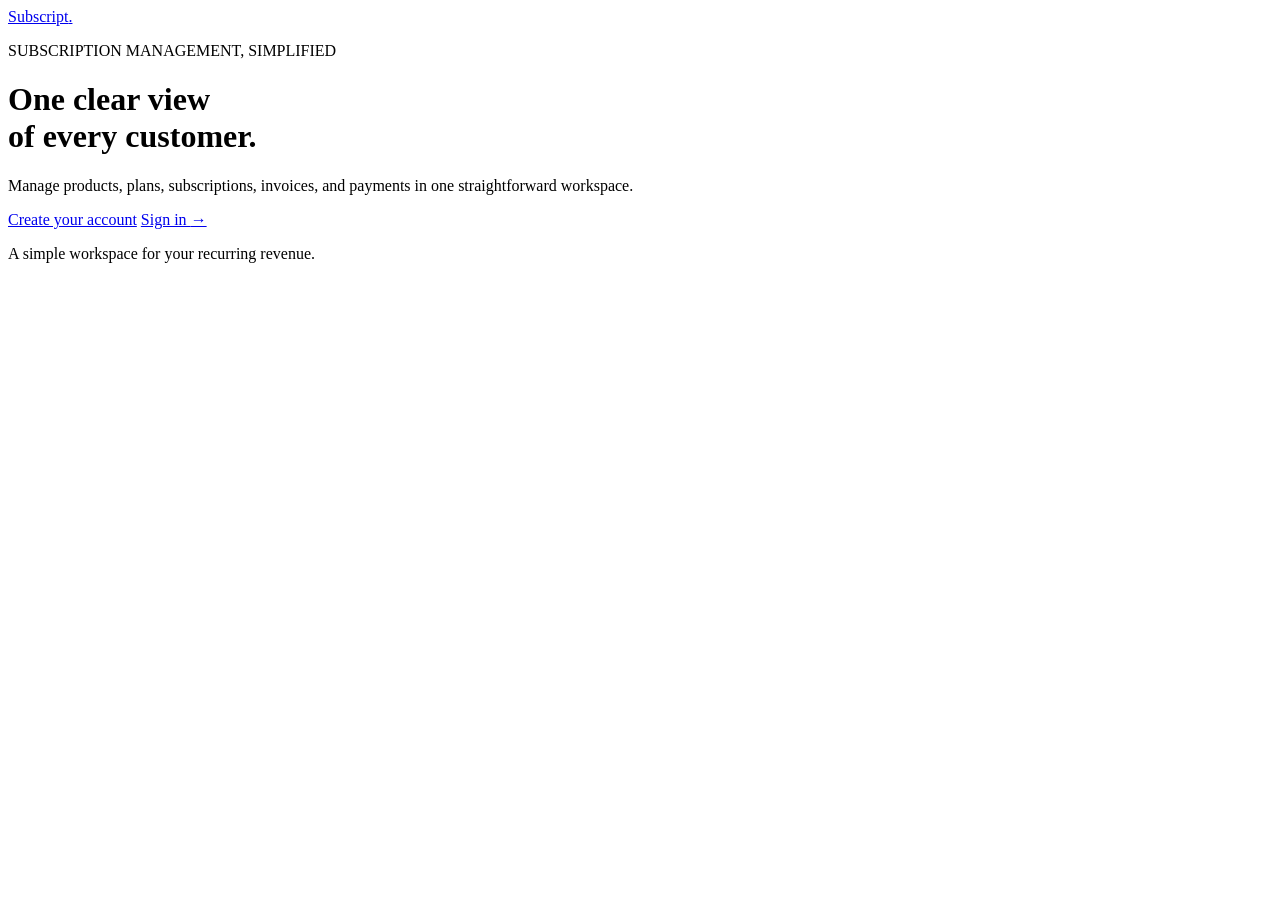
==== frontend/index.html @ a0946cc1 "Add subscription management project" ====
<!doctype html>
<html lang="en">
<head>
  <meta charset="utf-8">
  <meta name="viewport" content="width=device-width, initial-scale=1">
  <title>Subscript — Subscription management</title>
  <link rel="stylesheet" href="/css/style.css">
</head>
<body class="landing">
  <main class="hero">
    <a class="brand" href="/">Subscript<span>.</span></a>
    <div class="hero-copy">
      <p class="eyebrow">SUBSCRIPTION MANAGEMENT, SIMPLIFIED</p>
      <h1>One clear view<br>of every customer.</h1>
      <p class="lead">Manage products, plans, subscriptions, invoices, and payments in one straightforward workspace.</p>
      <div class="hero-actions">
        <a class="button" href="/register.html">Create your account</a>
        <a class="text-link" href="/login.html">Sign in <span aria-hidden="true">→</span></a>
      </div>
    </div>
    <p class="hero-note">A simple workspace for your recurring revenue.</p>
  </main>
</body>
</html>
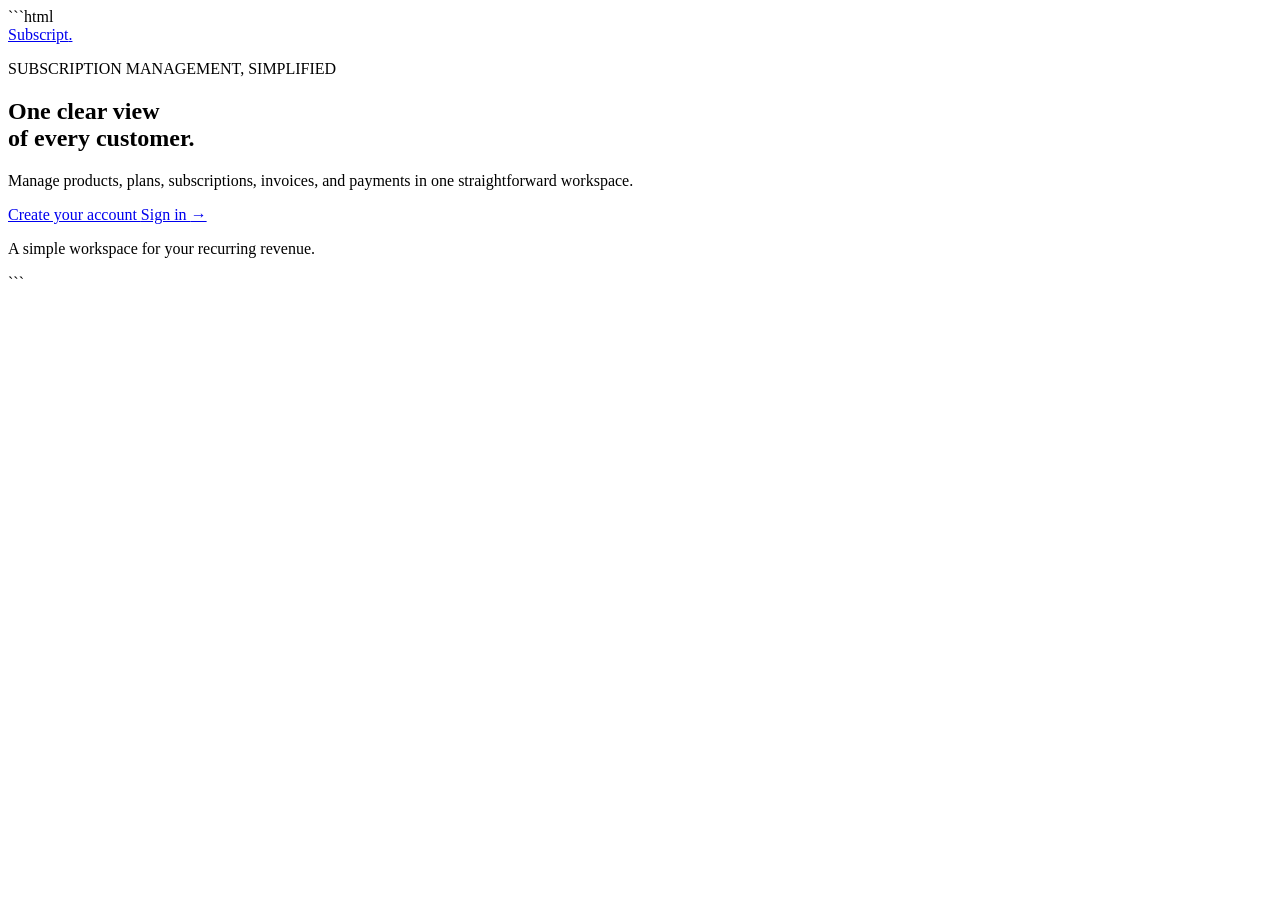
==== commit 992826e5: "Implemented backend authentication" ====
--- a/frontend/index.html
+++ b/frontend/index.html
@@ -1,24 +1,67 @@
-<!doctype html>
+```html
+<!DOCTYPE html>
 <html lang="en">
+
 <head>
-  <meta charset="utf-8">
-  <meta name="viewport" content="width=device-width, initial-scale=1">
-  <title>Subscript — Subscription management</title>
-  <link rel="stylesheet" href="/css/style.css">
+    <meta charset="UTF-8">
+    <meta name="viewport" content="width=device-width, initial-scale=1.0">
+
+    <meta name="description"
+          content="Manage products, plans, subscriptions, invoices, and payments in one simple workspace.">
+
+    <title>Subscript | Subscription Management</title>
+
+    <link rel="stylesheet" href="/css/style.css">
 </head>
+
 <body class="landing">
-  <main class="hero">
-    <a class="brand" href="/">Subscript<span>.</span></a>
-    <div class="hero-copy">
-      <p class="eyebrow">SUBSCRIPTION MANAGEMENT, SIMPLIFIED</p>
-      <h1>One clear view<br>of every customer.</h1>
-      <p class="lead">Manage products, plans, subscriptions, invoices, and payments in one straightforward workspace.</p>
-      <div class="hero-actions">
-        <a class="button" href="/register.html">Create your account</a>
-        <a class="text-link" href="/login.html">Sign in <span aria-hidden="true">→</span></a>
-      </div>
-    </div>
-    <p class="hero-note">A simple workspace for your recurring revenue.</p>
-  </main>
+
+    <main class="hero">
+
+        <!-- Brand / Logo -->
+        <a class="brand" href="/" aria-label="Subscript Home">
+            Subscript<span>.</span>
+        </a>
+
+        <!-- Main Hero Content -->
+        <section class="hero-copy" aria-labelledby="hero-title">
+
+            <p class="eyebrow">
+                SUBSCRIPTION MANAGEMENT, SIMPLIFIED
+            </p>
+
+            <h1 id="hero-title">
+                One clear view<br>
+                of every customer.
+            </h1>
+
+            <p class="lead">
+                Manage products, plans, subscriptions, invoices, and
+                payments in one straightforward workspace.
+            </p>
+
+            <!-- Navigation Actions -->
+            <nav class="hero-actions" aria-label="Account actions">
+
+                <a class="button" href="/register.html">
+                    Create your account
+                </a>
+
+                <a class="text-link" href="/login.html">
+                    Sign in <span aria-hidden="true">→</span>
+                </a>
+
+            </nav>
+
+        </section>
+
+        <!-- Supporting Message -->
+        <p class="hero-note">
+            A simple workspace for your recurring revenue.
+        </p>
+
+    </main>
+
 </body>
 </html>
+```
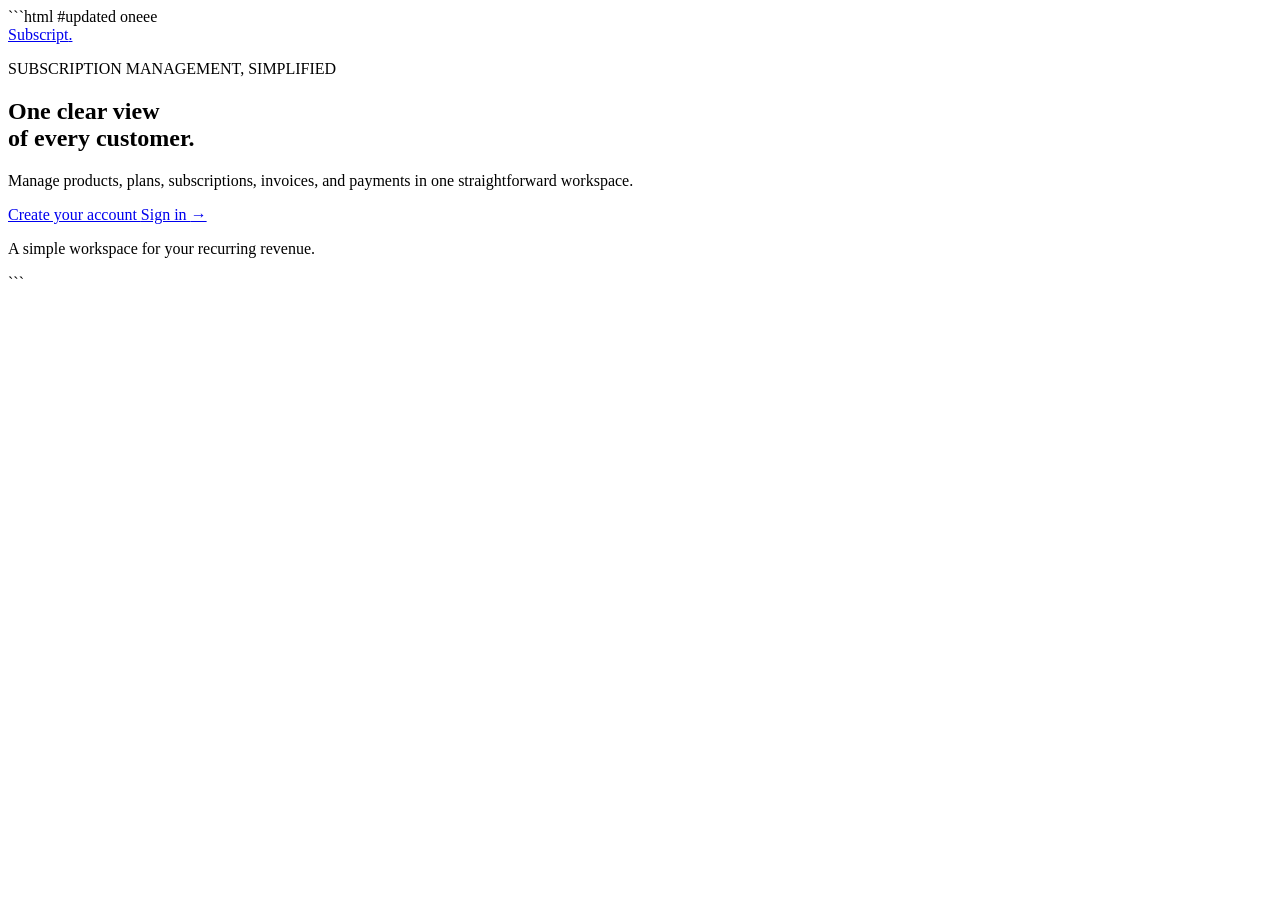
==== commit b96c182d: "implemented frontend" ====
--- a/frontend/index.html
+++ b/frontend/index.html
@@ -1,7 +1,7 @@
 ```html
 <!DOCTYPE html>
 <html lang="en">
-
+#updated oneee
 <head>
     <meta charset="UTF-8">
     <meta name="viewport" content="width=device-width, initial-scale=1.0">
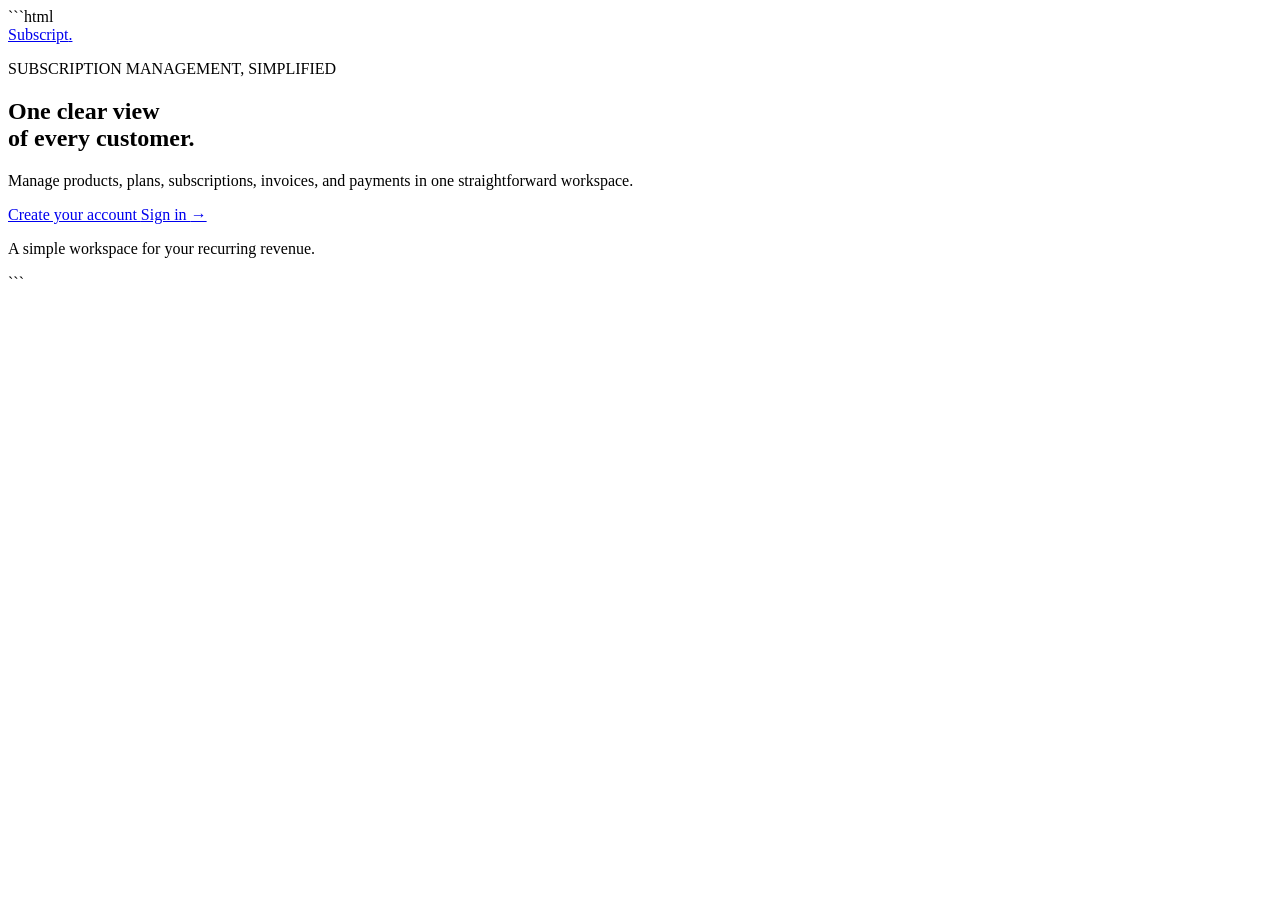
==== commit e892dfc0: "new updated on front end" ====
--- a/frontend/index.html
+++ b/frontend/index.html
@@ -1,7 +1,6 @@
 ```html
 <!DOCTYPE html>
 <html lang="en">
-#updated oneee
 <head>
     <meta charset="UTF-8">
     <meta name="viewport" content="width=device-width, initial-scale=1.0">
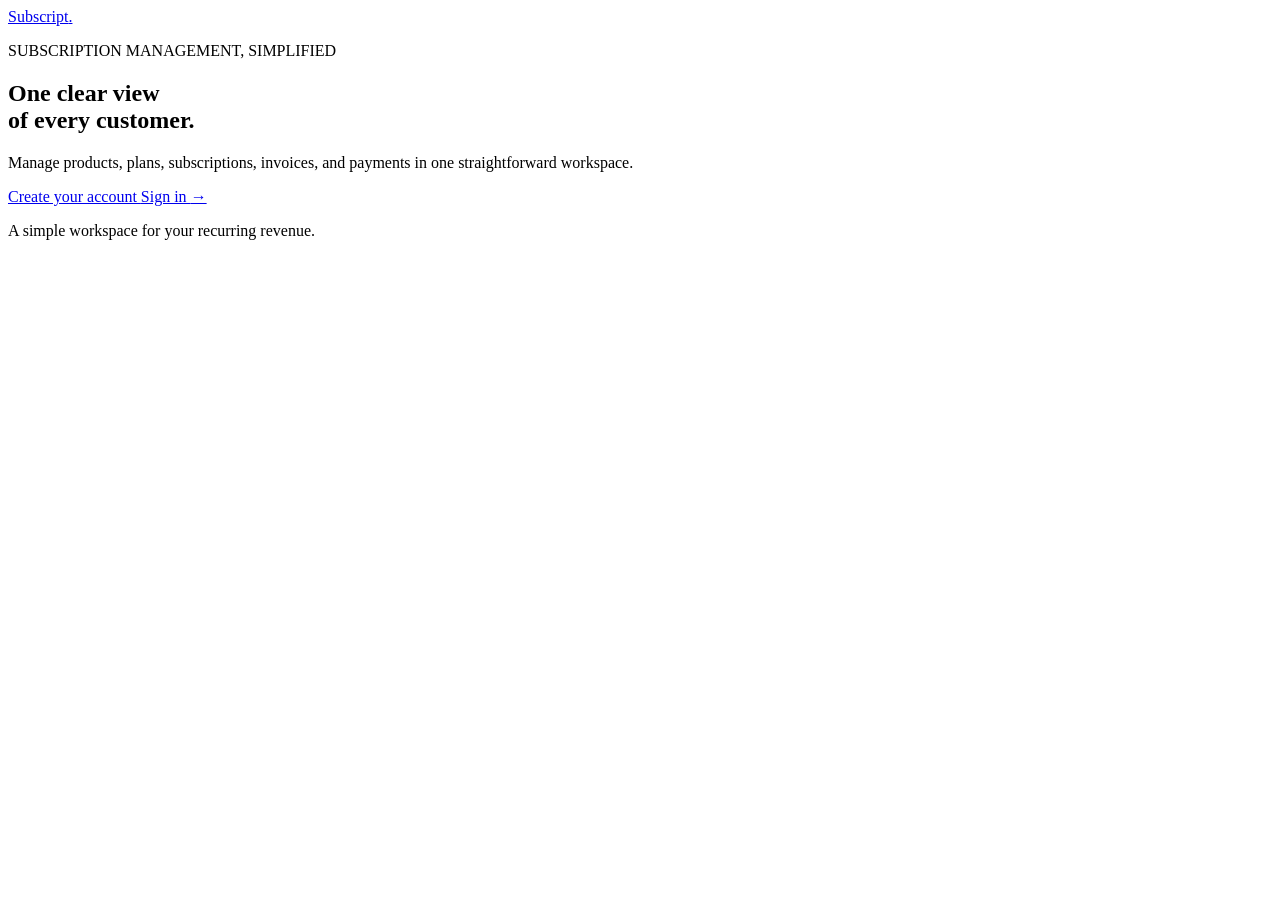
==== commit 27777ccb: "Enhance landing page layout and account navigation" ====
--- a/frontend/index.html
+++ b/frontend/index.html
@@ -1,4 +1,4 @@
-```html
+
 <!DOCTYPE html>
 <html lang="en">
 <head>
@@ -63,4 +63,3 @@
 
 </body>
 </html>
-```
